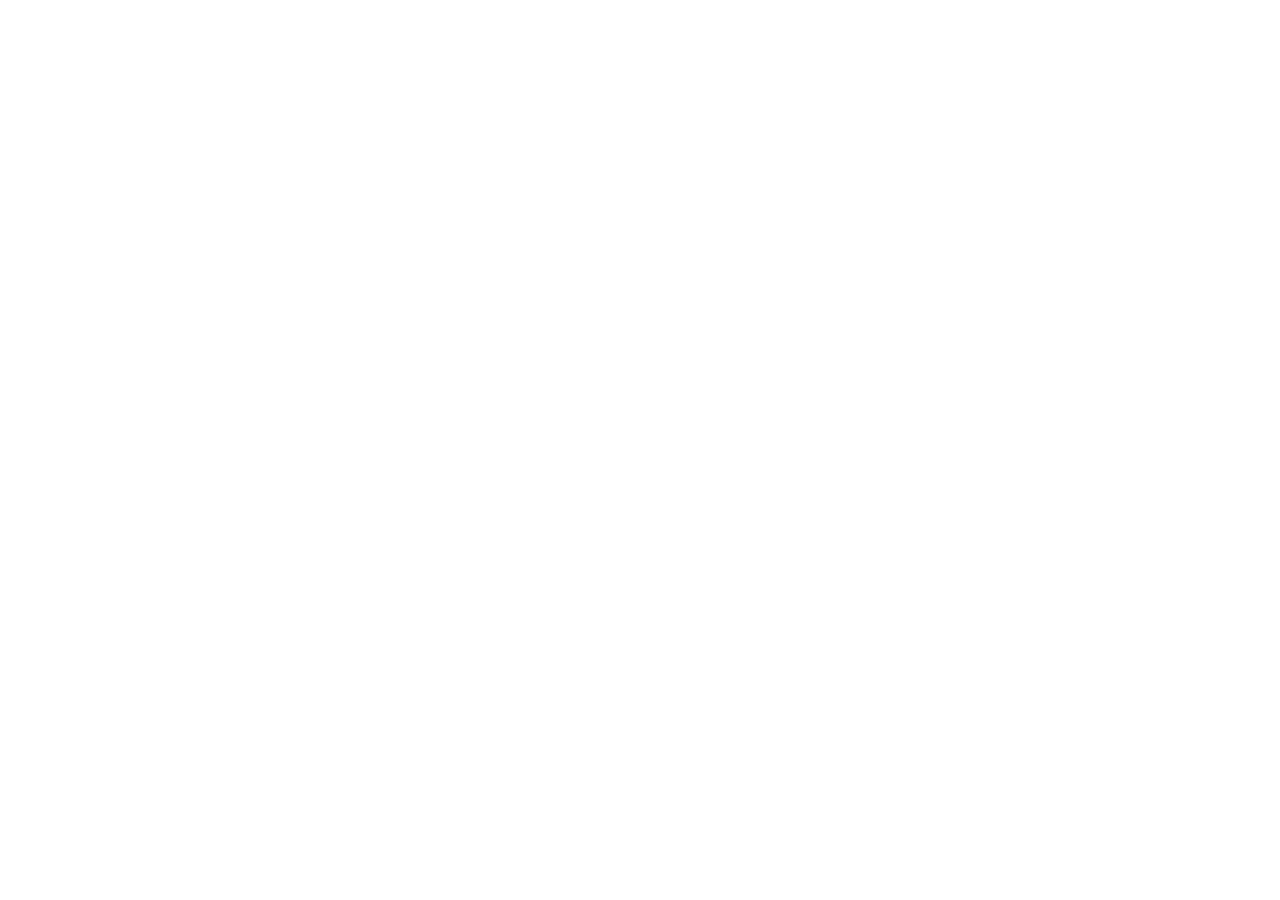
==== templates/index.html @ ad9198cc "sign in / register" ====
<!DOCTYPE html>
<html lang="en">
<head>
    <meta charset="UTF-8">
    <meta name="viewport" content="width=device-width, initial-scale=1.0">
    <title>Arv's Page</title>
</head>
<body>
    
</body>
</html>
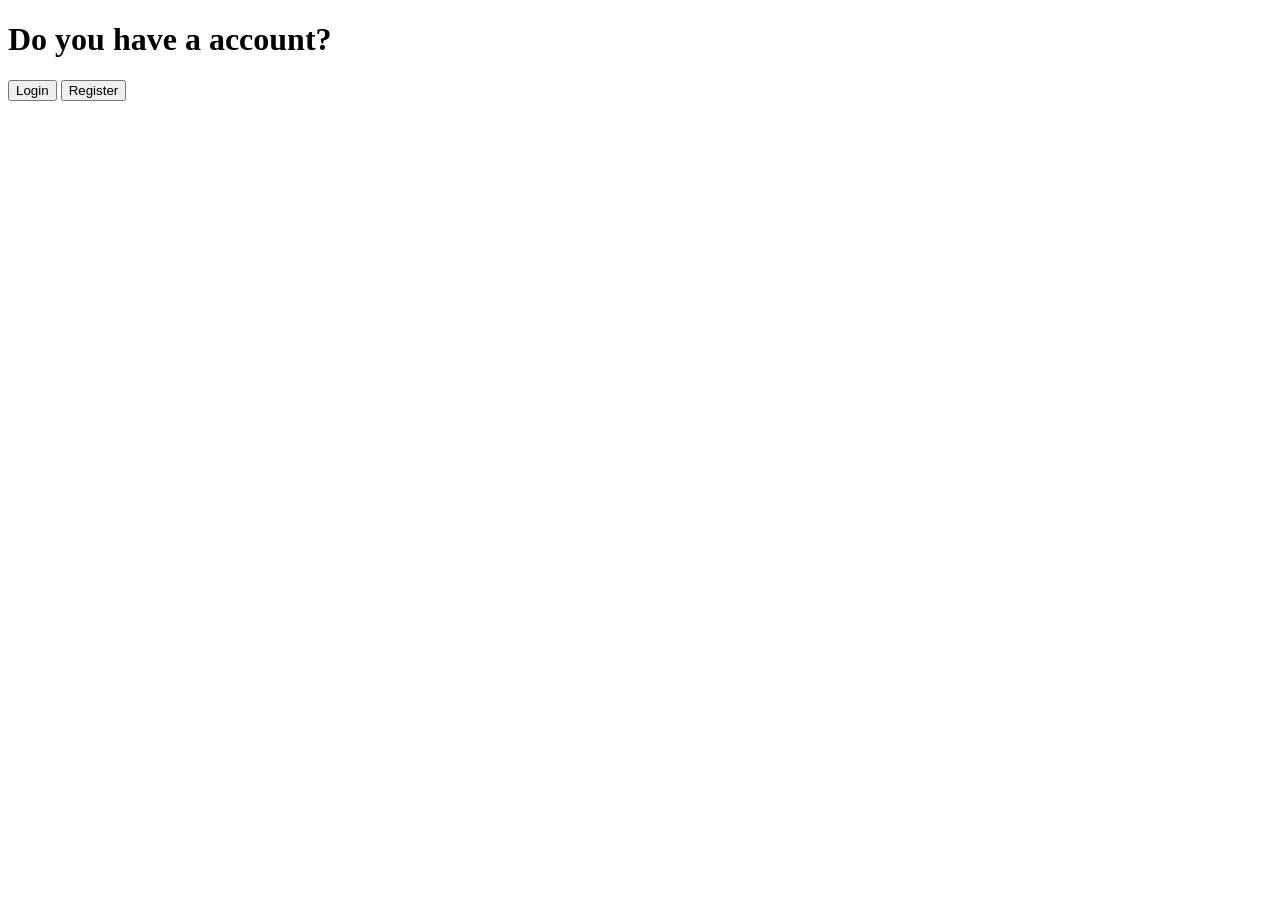
==== commit 9a01cfb5: "a crud login" ====
--- a/templates/index.html
+++ b/templates/index.html
@@ -6,6 +6,9 @@
     <title>Arv's Page</title>
 </head>
 <body>
-    
+    <h1>Do you have a account?</h1>
+    <button id="get_login">Login</button>
+    <button id="get_register">Register</button>
 </body>
+<script src="{{ url_for('static', filename='script.js') }}"></script>
 </html>
